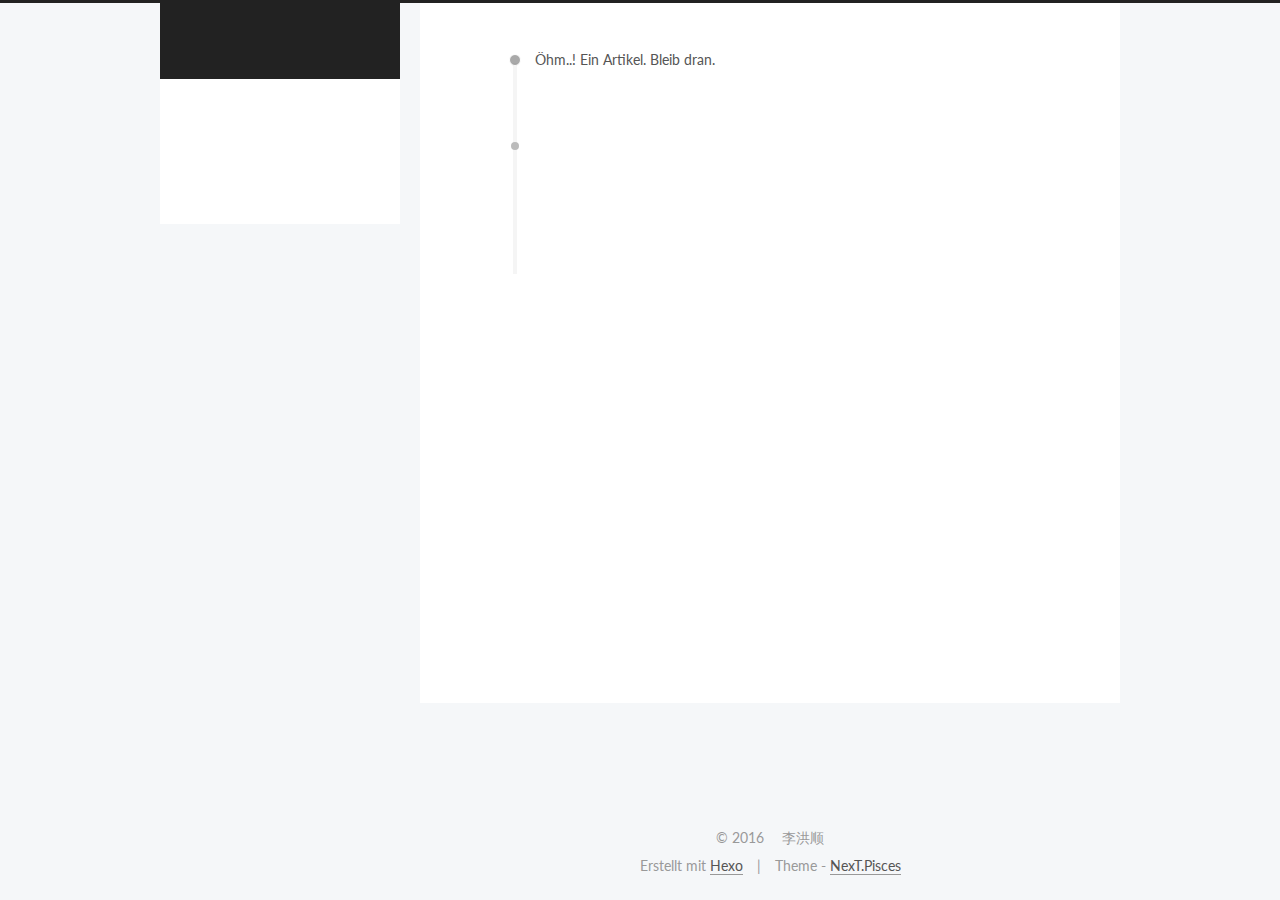
==== archives/index.html @ bb4ca072 "Site updated: 2016-11-14 23:10:48" ====
<!doctype html>



  


<html class="theme-next pisces use-motion" lang="">
<head>
  <meta charset="UTF-8"/>
<meta http-equiv="X-UA-Compatible" content="IE=edge" />
<meta name="viewport" content="width=device-width, initial-scale=1, maximum-scale=1"/>



<meta http-equiv="Cache-Control" content="no-transform" />
<meta http-equiv="Cache-Control" content="no-siteapp" />












  
  
  <link href="/vendors/fancybox/source/jquery.fancybox.css?v=2.1.5" rel="stylesheet" type="text/css" />




  
  
  
  

  
    
    
  

  

  

  

  

  
    
    
    <link href="//fonts.googleapis.com/css?family=Lato:300,300italic,400,400italic,700,700italic&subset=latin,latin-ext" rel="stylesheet" type="text/css">
  






<link href="/vendors/font-awesome/css/font-awesome.min.css?v=4.6.2" rel="stylesheet" type="text/css" />

<link href="/css/main.css?v=5.1.0" rel="stylesheet" type="text/css" />


  <meta name="keywords" content="Hexo, NexT" />








  <link rel="shortcut icon" type="image/x-icon" href="/favicon.ico?v=5.1.0" />






<meta property="og:type" content="website">
<meta property="og:title" content="李洪顺的博客">
<meta property="og:url" content="http://lihongshun.github.io/archives/index.html">
<meta property="og:site_name" content="李洪顺的博客">
<meta name="twitter:card" content="summary">
<meta name="twitter:title" content="李洪顺的博客">



<script type="text/javascript" id="hexo.configurations">
  var NexT = window.NexT || {};
  var CONFIG = {
    root: '/',
    scheme: 'Pisces',
    sidebar: {"position":"left","display":"post"},
    fancybox: true,
    motion: true,
    duoshuo: {
      userId: '0',
      author: 'Author'
    },
    algolia: {
      applicationID: '',
      apiKey: '',
      indexName: '',
      hits: {"per_page":10},
      labels: {"input_placeholder":"Search for Posts","hits_empty":"We didn't find any results for the search: ${query}","hits_stats":"${hits} results found in ${time} ms"}
    }
  };
</script>



  <link rel="canonical" href="http://lihongshun.github.io/archives/"/>





  <title> Archiv | 李洪顺的博客 </title>
</head>

<body itemscope itemtype="http://schema.org/WebPage" lang="">

  



  <script type="text/javascript">
    var _hmt = _hmt || [];
    (function() {
      var hm = document.createElement("script");
      hm.src = "//hm.baidu.com/hm.js?00796695a4d270a81ade341e50ad7931";
      var s = document.getElementsByTagName("script")[0];
      s.parentNode.insertBefore(hm, s);
    })();
  </script>








  
  
    
  

  <div class="container one-collumn sidebar-position-left  page-archive  ">
    <div class="headband"></div>

    <header id="header" class="header" itemscope itemtype="http://schema.org/WPHeader">
      <div class="header-inner"><div class="site-meta ">
  

  <div class="custom-logo-site-title">
    <a href="/"  class="brand" rel="start">
      <span class="logo-line-before"><i></i></span>
      <span class="site-title">李洪顺的博客</span>
      <span class="logo-line-after"><i></i></span>
    </a>
  </div>
  <p class="site-subtitle"></p>
</div>

<div class="site-nav-toggle">
  <button>
    <span class="btn-bar"></span>
    <span class="btn-bar"></span>
    <span class="btn-bar"></span>
  </button>
</div>

<nav class="site-nav">
  

  
    <ul id="menu" class="menu">
      
        
        <li class="menu-item menu-item-home">
          <a href="/" rel="section">
            
              <i class="menu-item-icon fa fa-fw fa-home"></i> <br />
            
            Startseite
          </a>
        </li>
      
        
        <li class="menu-item menu-item-archives">
          <a href="/archives" rel="section">
            
              <i class="menu-item-icon fa fa-fw fa-archive"></i> <br />
            
            Archiv
          </a>
        </li>
      
        
        <li class="menu-item menu-item-tags">
          <a href="/tags" rel="section">
            
              <i class="menu-item-icon fa fa-fw fa-tags"></i> <br />
            
            Tags
          </a>
        </li>
      

      
    </ul>
  

  
</nav>



 </div>
    </header>

    <main id="main" class="main">
      <div class="main-inner">
        <div class="content-wrap">
          <div id="content" class="content">
            

  <section id="posts" class="posts-collapse">
    <span class="archive-move-on"></span>

    <span class="archive-page-counter">
      
      
      
        
      
      Öhm..! Ein Artikel. Bleib dran.
    </span>

    

      
      
      

      
        
        <div class="collection-title">
          <h2 class="archive-year motion-element" id="archive-year-2016">2016</h2>
        </div>
      
      

      

  <article class="post post-type-normal" itemscope itemtype="http://schema.org/Article">
    <header class="post-header">

      <h1 class="post-title">
        
            <a class="post-title-link" href="/2016/11/14/hello-world/" itemprop="url">
              
                <span itemprop="name">Hello World</span>
              
            </a>
        
      </h1>

      <div class="post-meta">
        <time class="post-time" itemprop="dateCreated"
              datetime="2016-11-14T22:12:21+08:00"
              content="2016-11-14" >
          11-14
        </time>
      </div>

    </header>
  </article>



    

  </section>

  



          </div>
          


          

        </div>
        
          
  
  <div class="sidebar-toggle">
    <div class="sidebar-toggle-line-wrap">
      <span class="sidebar-toggle-line sidebar-toggle-line-first"></span>
      <span class="sidebar-toggle-line sidebar-toggle-line-middle"></span>
      <span class="sidebar-toggle-line sidebar-toggle-line-last"></span>
    </div>
  </div>

  <aside id="sidebar" class="sidebar">
    <div class="sidebar-inner">

      

      

      <section class="site-overview sidebar-panel sidebar-panel-active">
        <div class="site-author motion-element" itemprop="author" itemscope itemtype="http://schema.org/Person">
          <img class="site-author-image" itemprop="image"
               src="/images/avatar.gif"
               alt="李洪顺" />
          <p class="site-author-name" itemprop="name">李洪顺</p>
          <p class="site-description motion-element" itemprop="description"></p>
        </div>
        <nav class="site-state motion-element">
          <div class="site-state-item site-state-posts">
            <a href="/archives">
              <span class="site-state-item-count">1</span>
              <span class="site-state-item-name">Artikel</span>
            </a>
          </div>

          

          

        </nav>

        

        <div class="links-of-author motion-element">
          
        </div>

        
        

        
        

        


      </section>

      

    </div>
  </aside>


        
      </div>
    </main>

    <footer id="footer" class="footer">
      <div class="footer-inner">
        <div class="copyright" >
  
  &copy; 
  <span itemprop="copyrightYear">2016</span>
  <span class="with-love">
    <i class="fa fa-heart"></i>
  </span>
  <span class="author" itemprop="copyrightHolder">李洪顺</span>
</div>


<div class="powered-by">
  Erstellt mit  <a class="theme-link" href="https://hexo.io">Hexo</a>
</div>

<div class="theme-info">
  Theme -
  <a class="theme-link" href="https://github.com/iissnan/hexo-theme-next">
    NexT.Pisces
  </a>
</div>


        

        
      </div>
    </footer>

    <div class="back-to-top">
      <i class="fa fa-arrow-up"></i>
    </div>
  </div>

  

<script type="text/javascript">
  if (Object.prototype.toString.call(window.Promise) !== '[object Function]') {
    window.Promise = null;
  }
</script>









  



  
  <script type="text/javascript" src="/vendors/jquery/index.js?v=2.1.3"></script>

  
  <script type="text/javascript" src="/vendors/fastclick/lib/fastclick.min.js?v=1.0.6"></script>

  
  <script type="text/javascript" src="/vendors/jquery_lazyload/jquery.lazyload.js?v=1.9.7"></script>

  
  <script type="text/javascript" src="/vendors/velocity/velocity.min.js?v=1.2.1"></script>

  
  <script type="text/javascript" src="/vendors/velocity/velocity.ui.min.js?v=1.2.1"></script>

  
  <script type="text/javascript" src="/vendors/fancybox/source/jquery.fancybox.pack.js?v=2.1.5"></script>


  


  <script type="text/javascript" src="/js/src/utils.js?v=5.1.0"></script>

  <script type="text/javascript" src="/js/src/motion.js?v=5.1.0"></script>



  
  


  <script type="text/javascript" src="/js/src/affix.js?v=5.1.0"></script>

  <script type="text/javascript" src="/js/src/schemes/pisces.js?v=5.1.0"></script>



  
  
    <script type="text/javascript" id="motion.page.archive">
      $('.archive-year').velocity('transition.slideLeftIn');
    </script>
  


  


  <script type="text/javascript" src="/js/src/bootstrap.js?v=5.1.0"></script>



  

  
    
  

  <script type="text/javascript">
    var duoshuoQuery = {short_name:"lihongshun"};
    (function() {
      var ds = document.createElement('script');
      ds.type = 'text/javascript';ds.async = true;
      ds.id = 'duoshuo-script';
      ds.src = (document.location.protocol == 'https:' ? 'https:' : 'http:') + '//static.duoshuo.com/embed.js';
      ds.charset = 'UTF-8';
      (document.getElementsByTagName('head')[0]
      || document.getElementsByTagName('body')[0]).appendChild(ds);
    })();
  </script>

  
    
    
    <script src="/vendors/ua-parser-js/dist/ua-parser.min.js?v=0.7.9"></script>
    <script src="/js/src/hook-duoshuo.js"></script>
  








  
  

  

  

  

  


</body>
</html>
---- css/main.css ----
/* normalize.css v3.0.2 | MIT License | git.io/normalize */
html {
  font-family: sans-serif; /* 1 */
  -ms-text-size-adjust: 100%; /* 2 */
  -webkit-text-size-adjust: 100%; /* 2 */
}
body {
  margin: 0;
}
article,
aside,
details,
figcaption,
figure,
footer,
header,
hgroup,
main,
menu,
nav,
section,
summary {
  display: block;
}
audio,
canvas,
progress,
video {
  display: inline-block; /* 1 */
  vertical-align: baseline; /* 2 */
}
audio:not([controls]) {
  display: none;
  height: 0;
}
[hidden],
template {
  display: none;
}
a {
  background-color: transparent;
}
a:active,
a:hover {
  outline: 0;
}
abbr[title] {
  border-bottom: 1px dotted;
}
b,
strong {
  font-weight: bold;
}
dfn {
  font-style: italic;
}
h1 {
  font-size: 2em;
  margin: 0.67em 0;
}
mark {
  background: #ff0;
  color: #000;
}
small {
  font-size: 80%;
}
sub,
sup {
  font-size: 75%;
  line-height: 0;
  position: relative;
  vertical-align: baseline;
}
sup {
  top: -0.5em;
}
sub {
  bottom: -0.25em;
}
img {
  border: 0;
}
svg:not(:root) {
  overflow: hidden;
}
figure {
  margin: 1em 40px;
}
hr {
  -moz-box-sizing: content-box;
  box-sizing: content-box;
  height: 0;
}
pre {
  overflow: auto;
}
code,
kbd,
pre,
samp {
  font-family: monospace, monospace;
  font-size: 1em;
}
button,
input,
optgroup,
select,
textarea {
  color: inherit; /* 1 */
  font: inherit; /* 2 */
  margin: 0; /* 3 */
}
button {
  overflow: visible;
}
button,
select {
  text-transform: none;
}
button,
html input[type="button"],
input[type="reset"],
input[type="submit"] {
  -webkit-appearance: button; /* 2 */
  cursor: pointer; /* 3 */
}
button[disabled],
html input[disabled] {
  cursor: default;
}
button::-moz-focus-inner,
input::-moz-focus-inner {
  border: 0;
  padding: 0;
}
input {
  line-height: normal;
}
input[type="checkbox"],
input[type="radio"] {
  box-sizing: border-box; /* 1 */
  padding: 0; /* 2 */
}
input[type="number"]::-webkit-inner-spin-button,
input[type="number"]::-webkit-outer-spin-button {
  height: auto;
}
input[type="search"] {
  -webkit-appearance: textfield; /* 1 */
  -moz-box-sizing: content-box;
  -webkit-box-sizing: content-box; /* 2 */
  box-sizing: content-box;
}
input[type="search"]::-webkit-search-cancel-button,
input[type="search"]::-webkit-search-decoration {
  -webkit-appearance: none;
}
fieldset {
  border: 1px solid #c0c0c0;
  margin: 0 2px;
  padding: 0.35em 0.625em 0.75em;
}
legend {
  border: 0; /* 1 */
  padding: 0; /* 2 */
}
textarea {
  overflow: auto;
}
optgroup {
  font-weight: bold;
}
table {
  border-collapse: collapse;
  border-spacing: 0;
}
td,
th {
  padding: 0;
}
::selection {
  background: #262a30;
  color: #fff;
}
body {
  position: relative;
  font-family: 'Lato', "PingFang SC", "Microsoft YaHei", sans-serif;
  font-size: 14px;
  line-height: 2;
  color: #555;
  background: #fff;
}
@media (max-width: 767px) {
  body {
    padding-right: 0 !important;
  }
}
@media (min-width: 768px) and (max-width: 991px) {
  body {
    padding-right: 0 !important;
  }
}
@media (min-width: 1600px) {
  body {
    font-size: 16px;
  }
}
h1,
h2,
h3,
h4,
h5,
h6 {
  margin: 0;
  padding: 0;
  font-weight: bold;
  line-height: 1.5;
  font-family: 'Lato', "PingFang SC", "Microsoft YaHei", sans-serif;
}
h2,
h3,
h4,
h5,
h6 {
  margin: 20px 0 15px;
}
h1 {
  font-size: 22px;
}
@media (max-width: 767px) {
  h1 {
    font-size: 18px;
  }
}
h2 {
  font-size: 20px;
}
@media (max-width: 767px) {
  h2 {
    font-size: 16px;
  }
}
h3 {
  font-size: 18px;
}
@media (max-width: 767px) {
  h3 {
    font-size: 14px;
  }
}
h4 {
  font-size: 16px;
}
@media (max-width: 767px) {
  h4 {
    font-size: 12px;
  }
}
h5 {
  font-size: 14px;
}
@media (max-width: 767px) {
  h5 {
    font-size: 10px;
  }
}
h6 {
  font-size: 12px;
}
@media (max-width: 767px) {
  h6 {
    font-size: 8px;
  }
}
p {
  margin: 0 0 25px 0;
}
a {
  color: #555;
  text-decoration: none;
  border-bottom: 1px solid #999;
  word-wrap: break-word;
}
a:hover {
  color: #222;
  border-bottom-color: #222;
}
ul {
  list-style: none;
}
blockquote {
  margin: 0;
  padding: 0;
}
img {
  display: block;
  margin: auto;
  max-width: 100%;
  height: auto;
}
hr {
  margin: 40px 0;
  height: 3px;
  border: none;
  background-color: #ddd;
  background-image: repeating-linear-gradient(-45deg, #fff, #fff 4px, transparent 4px, transparent 8px);
}
blockquote {
  padding: 0 15px;
  color: #666;
  border-left: 4px solid #ddd;
}
blockquote cite::before {
  content: "-";
  padding: 0 5px;
}
dt {
  font-weight: 700;
}
dd {
  margin: 0;
  padding: 0;
}
.text-left {
  text-align: left;
}
.text-center {
  text-align: center;
}
.text-right {
  text-align: right;
}
.text-justify {
  text-align: justify;
}
.text-nowrap {
  white-space: nowrap;
}
.text-lowercase {
  text-transform: lowercase;
}
.text-uppercase {
  text-transform: uppercase;
}
.text-capitalize {
  text-transform: capitalize;
}
.center-block {
  display: block;
  margin-left: auto;
  margin-right: auto;
}
.clearfix:before,
.clearfix:after {
  content: " ";
  display: table;
}
.clearfix:after {
  clear: both;
}
.pullquote {
  width: 45%;
}
.pullquote.left {
  float: left;
  margin-left: 5px;
  margin-right: 10px;
}
.pullquote.right {
  float: right;
  margin-left: 10px;
  margin-right: 5px;
}
.affix.affix.affix {
  position: fixed;
}
.translation {
  margin-top: -20px;
  font-size: 14px;
  color: #999;
}
.scrollbar-measure {
  width: 100px;
  height: 100px;
  overflow: scroll;
  position: absolute;
  top: -9999px;
}
.use-motion .motion-element {
  opacity: 0;
}
#local-search-input {
  padding: 3px;
  border: none;
  text-indent: 14px;
  border-radius: 0;
  width: 140px;
  outline: none;
  border-bottom: 1px solid #999;
  background: inherit;
  opacity: 0.5;
}
#local-search-input:focus {
  opacity: 1;
}
.search-icon {
  position: absolute;
  top: 9px;
}
table {
  margin: 20px 0;
  width: 100%;
  border-collapse: collapse;
  border-spacing: 0;
  border: 1px solid #ddd;
  font-size: 14px;
  table-layout: fixed;
  word-wrap: break-all;
}
table>tbody>tr:nth-of-type(odd) {
  background-color: #f9f9f9;
}
table>tbody>tr:hover {
  background-color: #f5f5f5;
}
caption,
th,
td {
  padding: 8px;
  text-align: left;
  vertical-align: middle;
  font-weight: normal;
}
th,
td {
  border-bottom: 3px solid #ddd;
  border-right: 1px solid #eee;
}
th {
  padding-bottom: 10px;
  font-weight: 700;
}
td {
  border-bottom-width: 1px;
}
html,
body {
  height: 100%;
}
.container {
  position: relative;
  min-height: 100%;
}
.header-inner {
  margin: 0 auto;
  padding: 100px 0 70px;
  width: 700px;
}
@media (min-width: 1600px) {
  .container .header-inner {
    width: 900px;
  }
}
.main {
  padding-bottom: 150px;
}
.main-inner {
  margin: 0 auto;
  width: 700px;
}
@media (min-width: 1600px) {
  .container .main-inner {
    width: 900px;
  }
}
.footer {
  position: absolute;
  left: 0;
  bottom: 0;
  width: 100%;
  min-height: 50px;
}
.footer-inner {
  box-sizing: border-box;
  margin: 20px auto;
  width: 700px;
}
@media (min-width: 1600px) {
  .container .footer-inner {
    width: 900px;
  }
}
pre,
.highlight {
  overflow: auto;
  margin: 20px 0;
  padding: 0;
  font-size: 13px;
  color: #4d4d4c;
  background: #f7f7f7;
  line-height: 1.6;
}
pre,
code {
  font-family: consolas, Menlo, "PingFang SC", "Microsoft YaHei", monospace;
}
code {
  padding: 2px 4px;
  word-wrap: break-word;
  color: #4d4d4c;
  background: #f7f7f7;
  border-radius: 3px;
  font-size: 13px;
}
pre code {
  padding: 0;
  color: #4d4d4c;
  background: none;
  text-shadow: none;
}
.highlight {
  border-radius: 1px;
}
.highlight pre {
  border: none;
  margin: 0;
  padding: 10px 0;
}
.highlight table {
  margin: 0;
  width: auto;
  border: none;
}
.highlight td {
  border: none;
  padding: 0;
}
.highlight figcaption {
  font-size: 1em;
  color: #4d4d4c;
  line-height: 1em;
  margin-bottom: 1em;
}
.highlight figcaption:before,
.highlight figcaption:after {
  content: " ";
  display: table;
}
.highlight figcaption:after {
  clear: both;
}
.highlight figcaption a {
  float: right;
  color: #4d4d4c;
}
.highlight figcaption a:hover {
  border-bottom-color: #4d4d4c;
}
.highlight .gutter pre {
  padding-left: 10px;
  padding-right: 10px;
  color: #869194;
  text-align: right;
  background-color: #eff2f3;
}
.highlight .code pre {
  padding-left: 10px;
  padding-right: 10px;
  background-color: #f7f7f7;
}
.highlight .line {
  height: 20px;
}
.gutter {
  -webkit-user-select: none;
  -moz-user-select: none;
  -ms-user-select: none;
  user-select: none;
}
.gist table {
  width: auto;
}
.gist table td {
  border: none;
}
pre .deletion {
  background: #fdd;
}
pre .addition {
  background: #dfd;
}
pre .meta {
  color: #8959a8;
}
pre .comment {
  color: #8e908c;
}
pre .variable,
pre .attribute,
pre .tag,
pre .regexp,
pre .ruby .constant,
pre .xml .tag .title,
pre .xml .pi,
pre .xml .doctype,
pre .html .doctype,
pre .css .id,
pre .css .class,
pre .css .pseudo {
  color: #c82829;
}
pre .number,
pre .preprocessor,
pre .built_in,
pre .literal,
pre .params,
pre .constant,
pre .command {
  color: #f5871f;
}
pre .ruby .class .title,
pre .css .rules .attribute,
pre .string,
pre .value,
pre .inheritance,
pre .header,
pre .ruby .symbol,
pre .xml .cdata,
pre .special,
pre .number,
pre .formula {
  color: #718c00;
}
pre .title,
pre .css .hexcolor {
  color: #3e999f;
}
pre .function,
pre .python .decorator,
pre .python .title,
pre .ruby .function .title,
pre .ruby .title .keyword,
pre .perl .sub,
pre .javascript .title,
pre .coffeescript .title {
  color: #4271ae;
}
pre .keyword,
pre .javascript .function {
  color: #8959a8;
}
.full-image.full-image.full-image {
  border: none;
  max-width: 100%;
  width: auto;
  margin: 20px auto;
}
@media (min-width: 992px) {
  .full-image.full-image.full-image {
    max-width: none;
    width: 126%;
    margin: 0 -13%;
  }
}
.blockquote-center,
.page-home .post-type-quote blockquote,
.page-post-detail .post-type-quote blockquote {
  position: relative;
  margin: 40px 0;
  padding: 0;
  border-left: none;
  text-align: center;
}
.blockquote-center::before,
.page-home .post-type-quote blockquote::before,
.page-post-detail .post-type-quote blockquote::before,
.blockquote-center::after,
.page-home .post-type-quote blockquote::after,
.page-post-detail .post-type-quote blockquote::after {
  position: absolute;
  content: ' ';
  display: block;
  width: 100%;
  height: 24px;
  opacity: 0.2;
  background-repeat: no-repeat;
  background-position: 0 -6px;
  background-size: 22px 22px;
}
.blockquote-center::before,
.page-home .post-type-quote blockquote::before,
.page-post-detail .post-type-quote blockquote::before {
  top: -20px;
  background-image: url("../images/quote-l.svg");
  border-top: 1px solid #ccc;
}
.blockquote-center::after,
.page-home .post-type-quote blockquote::after,
.page-post-detail .post-type-quote blockquote::after {
  bottom: -20px;
  background-image: url("../images/quote-r.svg");
  border-bottom: 1px solid #ccc;
  background-position: 100% 8px;
}
.blockquote-center p,
.page-home .post-type-quote blockquote p,
.page-post-detail .post-type-quote blockquote p,
.blockquote-center div,
.page-home .post-type-quote blockquote div,
.page-post-detail .post-type-quote blockquote div {
  text-align: center;
}
.post .post-body .group-picture img {
  box-sizing: border-box;
  padding: 0 3px;
  border: none;
}
.post .group-picture-row {
  overflow: hidden;
  margin-top: 6px;
}
.post .group-picture-row:first-child {
  margin-top: 0;
}
.post .group-picture-column {
  float: left;
}
.page-post-detail .post-body .group-picture-column {
  float: none;
  margin-top: 10px;
  width: auto !important;
}
.page-post-detail .post-body .group-picture-column img {
  margin: 0 auto;
}
.page-archive .group-picture-container {
  overflow: hidden;
}
.page-archive .group-picture-row {
  float: left;
}
.page-archive .group-picture-row:first-child {
  margin-top: 6px;
}
.page-archive .group-picture-column {
  max-width: 150px;
  max-height: 150px;
}
.note {
  padding: 20px;
  margin: 20px 0;
  border: 1px solid #eee;
  border-left-width: 5px;
  border-radius: 3px;
}
.note h2,
.note h3,
.note h4,
.note h5,
.note h6 {
  margin-top: 0;
  margin-bottom: 5px;
}
.note p:last-child {
  margin-bottom: 0;
}
.note code {
  border-radius: 3px;
}
.note+.note {
  margin-top: -5px;
}
.default {
  border-left-color: #777;
}
.default h2,
.default h3,
.default h4,
.default h5,
.default h6 {
  color: #777;
}
.primary {
  border-left-color: #428bca;
}
.primary h2,
.primary h3,
.primary h4,
.primary h5,
.primary h6 {
  color: #428bca;
}
.success {
  border-left-color: #5cb85c;
}
.success h2,
.success h3,
.success h4,
.success h5,
.success h6 {
  color: #5cb85c;
}
.danger {
  border-left-color: #d9534f;
}
.danger h2,
.danger h3,
.danger h4,
.danger h5,
.danger h6 {
  color: #d9534f;
}
.warning {
  border-left-color: #f0ad4e;
}
.warning h2,
.warning h3,
.warning h4,
.warning h5,
.warning h6 {
  color: #f0ad4e;
}
.info {
  border-left-color: #5bc0de;
}
.info h2,
.info h3,
.info h4,
.info h5,
.info h6 {
  color: #5bc0de;
}
.btn {
  display: inline-block;
  padding: 0 20px;
  font-size: 14px;
  color: #fff;
  background: #222;
  border: 2px solid #555;
  text-decoration: none;
  border-radius: 0;
  transition-property: background-color;
  transition-duration: 0.2s;
  transition-timing-function: ease-in-out;
  transition-delay: 0s;
}
.btn:hover,
.post-more-link .btn:hover {
  border-color: #222;
  color: #fff;
  background: #222;
}
.btn-bar {
  display: block;
  width: 22px;
  height: 2px;
  background: #555;
  border-radius: 1px;
}
.btn-bar+.btn-bar {
  margin-top: 4px;
}
.pagination {
  margin: 120px 0 40px;
  text-align: center;
  border-top: 1px solid #eee;
}
.page-number-basic,
.pagination .prev,
.pagination .next,
.pagination .page-number,
.pagination .space {
  display: inline-block;
  position: relative;
  top: -1px;
  margin: 0 10px;
  padding: 0 10px;
  line-height: 30px;
}
@media (max-width: 767px) {
  .page-number-basic,
  .pagination .prev,
  .pagination .next,
  .pagination .page-number,
  .pagination .space {
    margin: 0 5px;
  }
}
.pagination .prev,
.pagination .next,
.pagination .page-number {
  border-bottom: 0;
  border-top: 1px solid #eee;
  transition-property: border-color;
  transition-duration: 0.2s;
  transition-timing-function: ease-in-out;
  transition-delay: 0s;
}
.pagination .prev:hover,
.pagination .next:hover,
.pagination .page-number:hover {
  border-top-color: #222;
}
.pagination .space {
  padding: 0;
  margin: 0;
}
.pagination .prev {
  margin-left: 0;
}
.pagination .next {
  margin-right: 0;
}
.pagination .page-number.current {
  color: #fff;
  background: #ccc;
  border-top-color: #ccc;
}
@media (max-width: 767px) {
  .pagination {
    border-top: none;
  }
  .pagination .prev,
  .pagination .next,
  .pagination .page-number {
    margin-bottom: 10px;
    border-top: 0;
    border-bottom: 1px solid #eee;
  }
  .pagination .prev:hover,
  .pagination .next:hover,
  .pagination .page-number:hover {
    border-bottom-color: #222;
  }
}
.comments {
  margin: 60px 20px 0;
}
.tag-cloud {
  text-align: center;
}
.tag-cloud a {
  display: inline-block;
  margin: 10px;
}
.back-to-top {
  box-sizing: border-box;
  position: fixed;
  bottom: -100px;
  right: 50px;
  z-index: 1050;
  padding: 0 6px;
  width: 25px;
  background: #222;
  font-size: 12px;
  opacity: 0.6;
  color: #fff;
  cursor: pointer;
  text-align: center;
  -webkit-transform: translateZ(0);
  transition-property: bottom;
  transition-duration: 0.2s;
  transition-timing-function: ease-in-out;
  transition-delay: 0s;
}
@media (max-width: 767px) {
  .back-to-top {
    display: none;
  }
}
@media (min-width: 768px) and (max-width: 991px) {
  .back-to-top {
    display: none;
  }
}
.back-to-top.back-to-top-on {
  bottom: 40px;
}
.header {
  background: #fff;
}
.header-inner {
  position: relative;
}
.headband {
  height: 3px;
  background: #222;
}
.site-meta {
  margin: 0;
  text-align: center;
}
@media (max-width: 767px) {
  .site-meta {
    text-align: center;
  }
}
.brand {
  position: relative;
  display: inline-block;
  padding: 0 40px;
  color: #fff;
  background: #222;
  border-bottom: none;
}
.brand:hover {
  color: #fff;
}
.logo {
  display: inline-block;
  margin-right: 5px;
  line-height: 36px;
  vertical-align: top;
}
.site-title {
  display: inline-block;
  vertical-align: top;
  line-height: 36px;
  font-size: 20px;
  font-weight: normal;
  font-family: 'Lato', "PingFang SC", "Microsoft YaHei", sans-serif;
}
.site-subtitle {
  margin-top: 10px;
  font-size: 13px;
  color: #ddd;
}
.use-motion .brand {
  opacity: 0;
}
.use-motion .logo,
.use-motion .site-title,
.use-motion .site-subtitle {
  opacity: 0;
  position: relative;
  top: -10px;
}
.site-nav-toggle {
  display: none;
  position: absolute;
  top: 10px;
  left: 10px;
}
@media (max-width: 767px) {
  .site-nav-toggle {
    display: block;
  }
}
.site-nav-toggle button {
  margin-top: 2px;
  padding: 9px 10px;
  background: transparent;
  border: none;
}
@media (max-width: 767px) {
  .site-nav {
    display: none;
    margin: 0 -10px;
    padding: 0 10px;
    clear: both;
    border-top: 1px solid #ddd;
  }
}
@media (min-width: 768px) and (max-width: 991px) {
  .site-nav {
    display: block !important;
  }
}
@media (min-width: 992px) {
  .site-nav {
    display: block !important;
  }
}
.menu {
  margin-top: 20px;
  padding-left: 0;
  text-align: center;
}
.menu .menu-item {
  display: inline-block;
  margin: 0 10px;
}
@media screen and (max-width: 767px) {
  .menu .menu-item {
    margin-top: 10px;
  }
}
.menu .menu-item a {
  display: block;
  font-size: 13px;
  text-transform: capitalize;
  line-height: inherit;
  border-bottom: 1px solid transparent;
  transition-property: border-color;
  transition-duration: 0.2s;
  transition-timing-function: ease-in-out;
  transition-delay: 0s;
}
.menu .menu-item a:hover,
.menu-item-active a {
  border-bottom-color: #222;
}
.menu .menu-item .fa {
  margin-right: 5px;
}
.use-motion .menu-item {
  opacity: 0;
}
.post-body {
  font-family: 'Lato', "PingFang SC", "Microsoft YaHei", sans-serif;
}
@media (max-width: 767px) {
  .post-body {
    word-break: break-word;
  }
}
.post-body .fancybox img {
  display: block !important;
  margin: 0 auto;
  cursor: pointer;
  cursor: zoom-in;
  cursor: -webkit-zoom-in;
}
.post-body .image-caption,
.post-body .figure .caption {
  margin: 10px auto 15px;
  text-align: center;
  font-size: 14px;
  color: #999;
  font-weight: bold;
  line-height: 1;
}
.post-sticky-flag {
  display: inline-block;
  font-size: 16px;
  -ms-transform: rotate(30deg);
  -webkit-transform: rotate(30deg);
  -moz-transform: rotate(30deg);
  -ms-transform: rotate(30deg);
  -o-transform: rotate(30deg);
  transform: rotate(30deg);
}
.posts-expand {
  padding-top: 40px;
}
@media (max-width: 767px) {
  .posts-expand {
    margin: 0 20px;
  }
  .post-body pre,
  .post-body .highlight {
    padding: 10px;
  }
  .post-body pre .gutter pre,
  .post-body .highlight .gutter pre {
    padding-right: 10px;
  }
}
@media (min-width: 992px) {
  .posts-expand .post-body {
    text-align: justify;
  }
}
.posts-expand .post-body h2,
.posts-expand .post-body h3,
.posts-expand .post-body h4,
.posts-expand .post-body h5,
.posts-expand .post-body h6 {
  padding-top: 10px;
}
.posts-expand .post-body h2 .header-anchor,
.posts-expand .post-body h3 .header-anchor,
.posts-expand .post-body h4 .header-anchor,
.posts-expand .post-body h5 .header-anchor,
.posts-expand .post-body h6 .header-anchor {
  float: right;
  margin-left: 10px;
  color: #ccc;
  border-bottom-style: none;
  visibility: hidden;
}
.posts-expand .post-body h2 .header-anchor:hover,
.posts-expand .post-body h3 .header-anchor:hover,
.posts-expand .post-body h4 .header-anchor:hover,
.posts-expand .post-body h5 .header-anchor:hover,
.posts-expand .post-body h6 .header-anchor:hover {
  color: inherit;
}
.posts-expand .post-body h2:hover .header-anchor,
.posts-expand .post-body h3:hover .header-anchor,
.posts-expand .post-body h4:hover .header-anchor,
.posts-expand .post-body h5:hover .header-anchor,
.posts-expand .post-body h6:hover .header-anchor {
  visibility: visible;
}
.posts-expand .post-body ul li {
  list-style: circle;
}
.posts-expand .post-body img {
  box-sizing: border-box;
  margin: auto;
  padding: 3px;
  border: 1px solid #ddd;
}
.posts-expand .fancybox img {
  margin: 0 auto;
}
@media (max-width: 767px) {
  .posts-collapse {
    margin: 0 20px;
  }
  .posts-collapse .post-title,
  .posts-collapse .post-meta {
    display: block;
    width: auto;
    text-align: left;
  }
}
.posts-collapse {
  position: relative;
  z-index: 1010;
  margin-left: 55px;
}
.posts-collapse::after {
  content: " ";
  position: absolute;
  top: 20px;
  left: 0;
  margin-left: -2px;
  width: 4px;
  height: 100%;
  background: #f5f5f5;
  z-index: -1;
}
@media (max-width: 767px) {
  .posts-collapse {
    margin: 0 20px;
  }
}
.posts-collapse .collection-title {
  position: relative;
  margin: 60px 0;
}
.posts-collapse .collection-title h2 {
  margin-left: 20px;
}
.posts-collapse .collection-title small {
  color: #bbb;
}
.posts-collapse .collection-title::before {
  content: " ";
  position: absolute;
  left: 0;
  top: 50%;
  margin-left: -4px;
  margin-top: -4px;
  width: 8px;
  height: 8px;
  background: #bbb;
  border-radius: 50%;
}
.posts-collapse .post {
  margin: 30px 0;
}
.posts-collapse .post-header {
  position: relative;
  transition-duration: 0.2s;
  transition-timing-function: ease-in-out;
  transition-delay: 0s;
  transition-property: border;
  border-bottom: 1px dashed #ccc;
}
.posts-collapse .post-header::before {
  content: " ";
  position: absolute;
  left: 0;
  top: 12px;
  width: 6px;
  height: 6px;
  margin-left: -4px;
  background: #bbb;
  border-radius: 50%;
  border: 1px solid #fff;
  transition-duration: 0.2s;
  transition-timing-function: ease-in-out;
  transition-delay: 0s;
  transition-property: background;
}
.posts-collapse .post-header:hover {
  border-bottom-color: #666;
}
.posts-collapse .post-header:hover::before {
  background: #222;
}
.posts-collapse .post-meta {
  position: absolute;
  font-size: 12px;
  left: 20px;
  top: 5px;
}
.posts-collapse .post-comments-count {
  display: none;
}
.posts-collapse .post-title {
  margin-left: 60px;
  font-size: 16px;
  font-weight: normal;
  line-height: inherit;
}
.posts-collapse .post-title::after {
  margin-left: 3px;
  opacity: 0.6;
}
.posts-collapse .post-title a {
  color: #666;
  border-bottom: none;
}
.page-home .post-type-quote .post-header,
.page-post-detail .post-type-quote .post-header,
.page-home .post-type-quote .post-tags,
.page-post-detail .post-type-quote .post-tags {
  display: none;
}
.posts-expand .post-title {
  font-size: 26px;
  text-align: center;
  word-break: break-word;
  font-weight: 300;
}
@media (max-width: 767px) {
  .posts-expand .post-title {
    font-size: 22px;
  }
}
.posts-expand .post-title-link {
  display: inline-block;
  position: relative;
  color: #555;
  border-bottom: none;
  line-height: 1.2;
  vertical-align: top;
}
.posts-expand .post-title-link::before {
  content: "";
  position: absolute;
  width: 100%;
  height: 2px;
  bottom: 0;
  left: 0;
  background-color: #000;
  visibility: hidden;
  -webkit-transform: scaleX(0);
  -moz-transform: scaleX(0);
  -ms-transform: scaleX(0);
  -o-transform: scaleX(0);
  transform: scaleX(0);
  transition-duration: 0.2s;
  transition-timing-function: ease-in-out;
  transition-delay: 0s;
}
.posts-expand .post-title-link:hover::before {
  visibility: visible;
  -webkit-transform: scaleX(1);
  -moz-transform: scaleX(1);
  -ms-transform: scaleX(1);
  -o-transform: scaleX(1);
  transform: scaleX(1);
}
.posts-expand .post-title-link .fa {
  font-size: 16px;
}
.posts-expand .post-meta {
  margin: 3px 0 60px 0;
  color: #999;
  font-family: 'Lato', "PingFang SC", "Microsoft YaHei", sans-serif;
  font-size: 12px;
  text-align: center;
}
.posts-expand .post-meta .post-category-list {
  display: inline-block;
  margin: 0;
  padding: 3px;
}
.posts-expand .post-meta .post-category-list-link {
  color: #999;
}
.posts-expand .post-meta .post-description {
  font-size: 14px;
  margin-top: 2px;
}
.post-meta-item-icon {
  display: none;
  margin-right: 3px;
}
@media (min-width: 768px) and (max-width: 991px) {
  .post-meta-item-icon {
    display: inline-block;
  }
}
@media (max-width: 767px) {
  .post-meta-item-icon {
    display: inline-block;
  }
}
@media (min-width: 768px) and (max-width: 991px) {
  .post-meta-item-text {
    display: none;
  }
}
@media (max-width: 767px) {
  .post-meta-item-text {
    display: none;
  }
}
@media (max-width: 767px) {
  .posts-expand .post-comments-count {
    display: none;
  }
}
.post-more-link {
  margin-top: 50px;
}
.post-more-link .btn {
  color: #555;
  font-size: 14px;
  background: #fff;
  border-radius: 2px;
  line-height: 2;
}
.posts-expand .post-tags {
  margin-top: 40px;
  text-align: center;
}
.posts-expand .post-tags a {
  display: inline-block;
  margin-right: 10px;
  font-size: 13px;
}
.post-nav {
  display: table;
  margin-top: 60px;
  width: 100%;
  border-top: 1px solid #eee;
}
.post-nav-divider {
  display: table-cell;
  width: 10%;
}
.post-nav-item {
  display: table-cell;
  padding: 10px 0 0 0;
  width: 45%;
  vertical-align: top;
}
.post-nav-item a {
  position: relative;
  display: block;
  line-height: 25px;
  font-size: 14px;
  color: #555;
  border-bottom: none;
}
.post-nav-item a:hover {
  color: #222;
  border-bottom: none;
}
.post-nav-item a:active {
  top: 2px;
}
.post-nav-item .fa {
  position: absolute;
  top: 8px;
  left: 0;
  font-size: 12px;
}
.post-nav-next a {
  padding-left: 15px;
}
.post-nav-prev {
  text-align: right;
}
.post-nav-prev a {
  padding-right: 15px;
}
.post-nav-prev .fa {
  right: 0;
  left: auto;
}
.posts-expand .post-eof {
  display: block;
  margin: 80px auto 60px;
  width: 8%;
  height: 1px;
  background: #ccc;
  text-align: center;
}
.post:last-child .post-eof.post-eof.post-eof {
  display: none;
}
.post-gallery {
  display: table;
  table-layout: fixed;
  width: 100%;
  border-collapse: separate;
}
.post-gallery-row {
  display: table-row;
}
.post-gallery .post-gallery-img {
  display: table-cell;
  text-align: center;
  vertical-align: middle;
  border: none;
}
.post-gallery .post-gallery-img img {
  max-width: 100%;
  max-height: 100%;
  border: none;
}
.fancybox-close,
.fancybox-close:hover {
  border: none;
}
.sidebar {
  position: fixed;
  right: 0;
  top: 0;
  bottom: 0;
  width: 0;
  z-index: 1040;
  box-shadow: inset 0 2px 6px #000;
  background: #222;
  -webkit-transform: translateZ(0);
}
.sidebar a {
  color: #999;
  border-bottom-color: #555;
}
.sidebar a:hover {
  color: #eee;
}
@media (min-width: 768px) and (max-width: 991px) {
  .sidebar {
    display: none !important;
  }
}
@media (max-width: 767px) {
  .sidebar {
    display: none !important;
  }
}
.sidebar-inner {
  position: relative;
  padding: 20px 10px;
  color: #999;
  text-align: center;
}
.sidebar-toggle {
  position: fixed;
  right: 50px;
  bottom: 45px;
  width: 15px;
  height: 15px;
  padding: 5px;
  background: #222;
  line-height: 0;
  z-index: 1050;
  cursor: pointer;
  -webkit-transform: translateZ(0);
}
@media (min-width: 768px) and (max-width: 991px) {
  .sidebar-toggle {
    display: none;
  }
}
@media (max-width: 767px) {
  .sidebar-toggle {
    display: none;
  }
}
.sidebar-toggle-line {
  position: relative;
  display: inline-block;
  vertical-align: top;
  height: 2px;
  width: 100%;
  background: #fff;
  margin-top: 3px;
}
.sidebar-toggle-line:first-child {
  margin-top: 0;
}
.site-author-image {
  display: block;
  margin: 0 auto;
  padding: 2px;
  max-width: 120px;
  height: auto;
  border: 1px solid #eee;
}
.site-author-name {
  margin: 0;
  text-align: center;
  color: #222;
  font-weight: 600;
}
.site-description {
  margin-top: 0;
  text-align: center;
  font-size: 13px;
  color: #999;
}
.site-state {
  overflow: hidden;
  line-height: 1.4;
  white-space: nowrap;
  text-align: center;
}
.site-state-item {
  display: inline-block;
  padding: 0 15px;
  border-left: 1px solid #eee;
}
.site-state-item:first-child {
  border-left: none;
}
.site-state-item a {
  border-bottom: none;
}
.site-state-item-count {
  display: block;
  text-align: center;
  color: inherit;
  font-weight: 600;
  font-size: 16px;
}
.site-state-item-name {
  font-size: 13px;
  color: #999;
}
.feed-link {
  margin-top: 20px;
}
.feed-link a {
  display: inline-block;
  padding: 0 15px;
  color: #fc6423;
  border: 1px solid #fc6423;
  border-radius: 4px;
}
.feed-link a i {
  color: #fc6423;
  font-size: 14px;
}
.feed-link a:hover {
  color: #fff;
  background: #fc6423;
}
.feed-link a:hover i {
  color: #fff;
}
.links-of-author {
  margin-top: 20px;
}
.links-of-author a {
  display: inline-block;
  vertical-align: middle;
  margin-right: 10px;
  margin-bottom: 10px;
  border-bottom-color: #555;
  font-size: 13px;
}
.links-of-author a:before {
  display: inline-block;
  vertical-align: middle;
  margin-right: 3px;
  content: " ";
  width: 4px;
  height: 4px;
  border-radius: 50%;
  background: #08086b;
}
.links-of-blogroll {
  font-size: 13px;
}
.links-of-blogroll-title {
  margin-top: 20px;
  font-size: 14px;
  font-weight: 600;
}
.links-of-blogroll-list {
  margin: 0;
  padding: 0;
}
.links-of-blogroll-item {
  padding: 2px 10px;
}
.sidebar-nav {
  margin: 0 0 20px;
  padding-left: 0;
}
.sidebar-nav li {
  display: inline-block;
  cursor: pointer;
  border-bottom: 1px solid transparent;
  font-size: 14px;
  color: #555;
}
.sidebar-nav li:hover {
  color: #fc6423;
}
.page-post-detail .sidebar-nav-toc {
  padding: 0 5px;
}
.page-post-detail .sidebar-nav-overview {
  margin-left: 10px;
}
.sidebar-nav .sidebar-nav-active {
  color: #fc6423;
  border-bottom-color: #fc6423;
}
.sidebar-nav .sidebar-nav-active:hover {
  color: #fc6423;
}
.sidebar-panel {
  display: none;
}
.sidebar-panel-active {
  display: block;
}
.post-toc-empty {
  font-size: 14px;
  color: #666;
}
.post-toc-wrap {
  overflow: hidden;
}
.post-toc {
  overflow: auto;
}
.post-toc ol {
  margin: 0;
  padding: 0 2px 5px 10px;
  text-align: left;
  list-style: none;
  font-size: 14px;
}
.post-toc ol > ol {
  padding-left: 0;
}
.post-toc ol a {
  transition-duration: 0.2s;
  transition-timing-function: ease-in-out;
  transition-delay: 0s;
  transition-property: all;
  color: #666;
  border-bottom-color: #ccc;
}
.post-toc ol a:hover {
  color: #000;
  border-bottom-color: #000;
}
.post-toc .nav-item {
  overflow: hidden;
  text-overflow: ellipsis;
  white-space: nowrap;
  line-height: 1.8;
}
.post-toc .nav .nav-child {
  display: none;
}
.post-toc .nav .active > .nav-child {
  display: block;
}
.post-toc .nav .active-current > .nav-child {
  display: block;
}
.post-toc .nav .active-current > .nav-child > .nav-item {
  display: block;
}
.post-toc .nav .active > a {
  color: #fc6423;
  border-bottom-color: #fc6423;
}
.post-toc .nav .active-current > a {
  color: #fc6423;
}
.post-toc .nav .active-current > a:hover {
  color: #fc6423;
}
.footer {
  font-size: 14px;
  color: #999;
}
.footer img {
  border: none;
}
.footer-inner {
  text-align: center;
}
.with-love {
  display: inline-block;
  margin: 0 5px;
}
.powered-by,
.theme-info {
  display: inline-block;
}
.powered-by {
  margin-right: 10px;
}
.powered-by::after {
  content: "|";
  padding-left: 10px;
}
.cc-license {
  margin-top: 10px;
  text-align: center;
}
.cc-license .cc-opacity {
  opacity: 0.7;
  border-bottom: none;
}
.cc-license .cc-opacity:hover {
  opacity: 0.9;
}
.cc-license img {
  display: inline-block;
}
.theme-next #ds-thread #ds-reset {
  color: #555;
}
.theme-next #ds-thread #ds-reset .ds-replybox {
  margin-bottom: 30px;
}
.theme-next #ds-thread #ds-reset .ds-replybox .ds-avatar,
.theme-next #ds-reset .ds-avatar img {
  box-shadow: none;
}
.theme-next #ds-thread #ds-reset .ds-textarea-wrapper {
  border-color: #c7d4e1;
  background: none;
  border-top-right-radius: 3px;
  border-top-left-radius: 3px;
}
.theme-next #ds-thread #ds-reset .ds-textarea-wrapper textarea {
  height: 60px;
}
.theme-next #ds-reset .ds-rounded-top {
  border-radius: 0;
}
.theme-next #ds-thread #ds-reset .ds-post-toolbar {
  box-sizing: border-box;
  border: 1px solid #c7d4e1;
  background: #f6f8fa;
}
.theme-next #ds-thread #ds-reset .ds-post-options {
  height: 40px;
  border: none;
  background: none;
}
.theme-next #ds-thread #ds-reset .ds-toolbar-buttons {
  top: 11px;
}
.theme-next #ds-thread #ds-reset .ds-sync {
  top: 5px;
}
.theme-next #ds-thread #ds-reset .ds-post-button {
  top: 4px;
  right: 5px;
  width: 90px;
  height: 30px;
  border: 1px solid #c5ced7;
  border-radius: 3px;
  background-image: linear-gradient(#fbfbfc, #f5f7f9);
  color: #60676d;
}
.theme-next #ds-thread #ds-reset .ds-post-button:hover {
  background-position: 0 -30px;
  color: #60676d;
}
.theme-next #ds-thread #ds-reset .ds-comments-info {
  padding: 10px 0;
}
.theme-next #ds-thread #ds-reset .ds-sort {
  display: none;
}
.theme-next #ds-thread #ds-reset li.ds-tab a.ds-current {
  border: none;
  background: #f6f8fa;
  color: #60676d;
}
.theme-next #ds-thread #ds-reset li.ds-tab a.ds-current:hover {
  background-color: #e9f0f7;
  color: #60676d;
}
.theme-next #ds-thread #ds-reset li.ds-tab a {
  border-radius: 2px;
  padding: 5px;
}
.theme-next #ds-thread #ds-reset .ds-login-buttons p {
  color: #999;
  line-height: 36px;
}
.theme-next #ds-thread #ds-reset .ds-login-buttons .ds-service-list li {
  height: 28px;
}
.theme-next #ds-thread #ds-reset .ds-service-list a {
  background: none;
  padding: 5px;
  border: 1px solid;
  border-radius: 3px;
  text-align: center;
}
.theme-next #ds-thread #ds-reset .ds-service-list a:hover {
  color: #fff;
  background: #666;
}
.theme-next #ds-thread #ds-reset .ds-service-list .ds-weibo {
  color: #fc9b00;
  border-color: #fc9b00;
}
.theme-next #ds-thread #ds-reset .ds-service-list .ds-weibo:hover {
  background: #fc9b00;
}
.theme-next #ds-thread #ds-reset .ds-service-list .ds-qq {
  color: #60a3ec;
  border-color: #60a3ec;
}
.theme-next #ds-thread #ds-reset .ds-service-list .ds-qq:hover {
  background: #60a3ec;
}
.theme-next #ds-thread #ds-reset .ds-service-list .ds-renren {
  color: #2e7ac4;
  border-color: #2e7ac4;
}
.theme-next #ds-thread #ds-reset .ds-service-list .ds-renren:hover {
  background: #2e7ac4;
}
.theme-next #ds-thread #ds-reset .ds-service-list .ds-douban {
  color: #37994c;
  border-color: #37994c;
}
.theme-next #ds-thread #ds-reset .ds-service-list .ds-douban:hover {
  background: #37994c;
}
.theme-next #ds-thread #ds-reset .ds-service-list .ds-kaixin {
  color: #fef20d;
  border-color: #fef20d;
}
.theme-next #ds-thread #ds-reset .ds-service-list .ds-kaixin:hover {
  background: #fef20d;
}
.theme-next #ds-thread #ds-reset .ds-service-list .ds-netease {
  color: #f00;
  border-color: #f00;
}
.theme-next #ds-thread #ds-reset .ds-service-list .ds-netease:hover {
  background: #f00;
}
.theme-next #ds-thread #ds-reset .ds-service-list .ds-sohu {
  color: #ffcb05;
  border-color: #ffcb05;
}
.theme-next #ds-thread #ds-reset .ds-service-list .ds-sohu:hover {
  background: #ffcb05;
}
.theme-next #ds-thread #ds-reset .ds-service-list .ds-baidu {
  color: #2831e0;
  border-color: #2831e0;
}
.theme-next #ds-thread #ds-reset .ds-service-list .ds-baidu:hover {
  background: #2831e0;
}
.theme-next #ds-thread #ds-reset .ds-service-list .ds-google {
  color: #166bec;
  border-color: #166bec;
}
.theme-next #ds-thread #ds-reset .ds-service-list .ds-google:hover {
  background: #166bec;
}
.theme-next #ds-thread #ds-reset .ds-service-list .ds-weixin {
  color: #00ce0d;
  border-color: #00ce0d;
}
.theme-next #ds-thread #ds-reset .ds-service-list .ds-weixin:hover {
  background: #00ce0d;
}
.theme-next #ds-thread #ds-reset .ds-service-list .ds-more-services {
  border: none;
}
.theme-next #ds-thread #ds-reset .ds-service-list .ds-more-services:hover {
  background: none;
}
.theme-next #ds-reset .duoshuo-ua-admin {
  display: inline-block;
  color: #f00;
}
.theme-next #ds-reset .duoshuo-ua-platform,
.theme-next #ds-reset .duoshuo-ua-browser {
  color: #ccc;
}
.theme-next #ds-reset .duoshuo-ua-platform .fa,
.theme-next #ds-reset .duoshuo-ua-browser .fa {
  display: inline-block;
  margin-right: 3px;
}
.theme-next #ds-reset .duoshuo-ua-separator {
  display: inline-block;
  margin-left: 5px;
}
.theme-next .this_ua {
  background-color: #ccc !important;
  border-radius: 4px;
  padding: 0 5px !important;
  margin: 1px 1px !important;
  border: 1px solid #bbb !important;
  color: #fff;
  display: inline-block !important;
}
.theme-next .this_ua.admin {
  background-color: #d9534f !important;
  border-color: #d9534f !important;
}
.theme-next .this_ua.platform.iOS,
.theme-next .this_ua.platform.Mac,
.theme-next .this_ua.platform.Windows {
  background-color: #39b3d7 !important;
  border-color: #46b8da !important;
}
.theme-next .this_ua.platform.Linux {
  background-color: #3a3a3a !important;
  border-color: #1f1f1f !important;
}
.theme-next .this_ua.platform.Android {
  background-color: #00c47d !important;
  border-color: #01b171 !important;
}
.theme-next .this_ua.browser.Mobile,
.theme-next .this_ua.browser.Chrome {
  background-color: #5cb85c !important;
  border-color: #4cae4c !important;
}
.theme-next .this_ua.browser.Firefox {
  background-color: #f0ad4e !important;
  border-color: #eea236 !important;
}
.theme-next .this_ua.browser.Maxthon,
.theme-next .this_ua.browser.IE {
  background-color: #428bca !important;
  border-color: #357ebd !important;
}
.theme-next .this_ua.browser.baidu,
.theme-next .this_ua.browser.UCBrowser,
.theme-next .this_ua.browser.Opera {
  background-color: #d9534f !important;
  border-color: #d43f3a !important;
}
.theme-next .this_ua.browser.Android,
.theme-next .this_ua.browser.QQBrowser {
  background-color: #78ace9 !important;
  border-color: #4cae4c !important;
}
.post-spread {
  margin-top: 20px;
  text-align: center;
}
.jiathis_style {
  display: inline-block;
}
.jiathis_style a {
  border: none;
}
.post-spread {
  margin-top: 20px;
  text-align: center;
}
.bdshare-slide-button-box a {
  border: none;
}
.bdsharebuttonbox {
  display: inline-block;
}
.bdsharebuttonbox a {
  border: none;
}
ul.search-result-list {
  padding-left: 0px;
  margin: 0px 5px 0px 8px;
}
p.search-result {
  border-bottom: 1px dashed #ccc;
  padding: 5px 0;
}
a.search-result-title {
  font-weight: bold;
}
a.search-result {
  border-bottom: transparent;
  display: block;
  white-space: nowrap;
  overflow: hidden;
  text-overflow: ellipsis;
}
.search-keyword {
  border-bottom: 1px dashed #f00;
  font-size: 14px;
  font-weight: bold;
  color: #f00;
}
#local-search-result {
  height: 88%;
  overflow: auto;
}
.popup {
  display: none;
  position: fixed;
  top: 10%;
  left: 50%;
  width: 700px;
  height: 80%;
  margin-left: -350px;
  padding: 3px 0 0 10px;
  background: #fff;
  color: #333;
  z-index: 9999;
  border-radius: 5px;
}
@media (max-width: 767px) {
  .popup {
    padding: 3px;
    top: 0;
    left: 0;
    margin: 0;
    width: 100%;
    height: 100%;
    border-radius: 0px;
  }
}
.popoverlay {
  position: fixed;
  width: 100%;
  height: 100%;
  top: 0px;
  left: 0px;
  z-index: 2080;
  background-color: rgba(0,0,0,0.3);
}
#local-search-input {
  margin-bottom: 10px;
  padding: 10px;
  width: 97%;
  font-size: 18px;
}
.popup .fa-search {
  padding-top: 8px;
}
.popup-btn-close {
  position: absolute;
  top: 6px;
  right: 14px;
  color: #4ebd79;
  font-size: 14px;
  font-weight: bold;
  text-transform: uppercase;
  cursor: pointer;
}
#no-result {
  position: absolute;
  left: 44%;
  top: 42%;
  color: #ccc;
}
.busuanzi-count:before {
  content: " ";
  float: left;
  width: 260px;
  min-height: 25px;
}
@media (min-width: 768px) and (max-width: 991px) {
  .busuanzi-count {
    width: auto;
  }
  .busuanzi-count:before {
    display: none;
  }
}
@media (max-width: 767px) {
  .busuanzi-count {
    width: auto;
  }
  .busuanzi-count:before {
    display: none;
  }
}
.site-uv,
.site-pv,
.page-pv {
  display: inline-block;
}
.site-uv .busuanzi-value,
.site-pv .busuanzi-value,
.page-pv .busuanzi-value {
  margin: 0 5px;
}
.site-uv {
  margin-right: 10px;
}
.site-uv::after {
  content: "|";
  padding-left: 10px;
}
.use-motion .post {
  opacity: 0;
}
.page-archive .archive-page-counter {
  position: relative;
  top: 3px;
  left: 20px;
}
@media (max-width: 767px) {
  .page-archive .archive-page-counter {
    top: 5px;
  }
}
.page-archive .posts-collapse .archive-move-on {
  position: absolute;
  top: 11px;
  left: 0;
  margin-left: -6px;
  width: 10px;
  height: 10px;
  opacity: 0.5;
  background: #555;
  border: 1px solid #fff;
  border-radius: 50%;
}
.category-all-page .category-all-title {
  text-align: center;
}
.category-all-page .category-all {
  margin-top: 20px;
}
.category-all-page .category-list {
  margin: 0;
  padding: 0;
  list-style: none;
}
.category-all-page .category-list-item {
  margin: 5px 10px;
}
.category-all-page .category-list-count {
  color: #bbb;
}
.category-all-page .category-list-count:before {
  display: inline;
  content: " (";
}
.category-all-page .category-list-count:after {
  display: inline;
  content: ") ";
}
.category-all-page .category-list-child {
  padding-left: 10px;
}
#schedule ul#event-list {
  padding-left: 30px;
}
#schedule ul#event-list hr {
  margin: 20px 0 45px 0 !important;
  background: #222;
}
#schedule ul#event-list hr:after {
  display: inline-block;
  content: 'NOW';
  background: #222;
  color: #fff;
  font-weight: bold;
  text-align: right;
  padding: 0 5px;
}
#schedule ul#event-list li.event {
  margin: 20px 0px;
  background: #f9f9f9;
  padding-left: 10px;
  min-height: 40px;
}
#schedule ul#event-list li.event h2.event-summary {
  margin: 0;
  padding-bottom: 3px;
}
#schedule ul#event-list li.event h2.event-summary:before {
  display: inline-block;
  font-family: FontAwesome;
  font-size: 8px;
  content: '\f111';
  vertical-align: middle;
  margin-right: 25px;
  color: #bbb;
}
#schedule ul#event-list li.event span.event-relative-time {
  display: inline-block;
  font-size: 12px;
  font-weight: 400;
  padding-left: 12px;
  color: #bbb;
}
#schedule ul#event-list li.event span.event-details {
  display: block;
  color: #bbb;
  margin-left: 56px;
  padding-top: 3px;
  padding-bottom: 6px;
  text-indent: -24px;
  line-height: 18px;
}
#schedule ul#event-list li.event span.event-details:before {
  text-indent: 0;
  display: inline-block;
  width: 14px;
  font-family: FontAwesome;
  text-align: center;
  margin-right: 9px;
  color: #bbb;
}
#schedule ul#event-list li.event span.event-details.event-location:before {
  content: '\f041';
}
#schedule ul#event-list li.event span.event-details.event-duration:before {
  content: '\f017';
}
#schedule ul#event-list li.event-past {
  background: #fcfcfc;
}
#schedule ul#event-list li.event-past > * {
  opacity: 0.6;
}
#schedule ul#event-list li.event-past h2.event-summary {
  color: #bbb;
}
#schedule ul#event-list li.event-past h2.event-summary:before {
  color: #dfdfdf;
}
#schedule ul#event-list li.event-now {
  background: #222;
  color: #fff;
  padding: 15px 0 15px 10px;
}
#schedule ul#event-list li.event-now h2.event-summary:before {
  -webkit-transform: scale(1.2);
  -moz-transform: scale(1.2);
  -ms-transform: scale(1.2);
  -o-transform: scale(1.2);
  transform: scale(1.2);
  color: #fff;
  animation: dot-flash 1s alternate infinite ease-in-out;
}
#schedule ul#event-list li.event-now * {
  color: #fff !important;
}
@-moz-keyframes dot-flash {
  from {
    opacity: 1;
    -webkit-transform: scale(1.1);
    -moz-transform: scale(1.1);
    -ms-transform: scale(1.1);
    -o-transform: scale(1.1);
    transform: scale(1.1);
  }
  to {
    opacity: 0;
    -webkit-transform: scale(1);
    -moz-transform: scale(1);
    -ms-transform: scale(1);
    -o-transform: scale(1);
    transform: scale(1);
  }
}
@-webkit-keyframes dot-flash {
  from {
    opacity: 1;
    -webkit-transform: scale(1.1);
    -moz-transform: scale(1.1);
    -ms-transform: scale(1.1);
    -o-transform: scale(1.1);
    transform: scale(1.1);
  }
  to {
    opacity: 0;
    -webkit-transform: scale(1);
    -moz-transform: scale(1);
    -ms-transform: scale(1);
    -o-transform: scale(1);
    transform: scale(1);
  }
}
@-o-keyframes dot-flash {
  from {
    opacity: 1;
    -webkit-transform: scale(1.1);
    -moz-transform: scale(1.1);
    -ms-transform: scale(1.1);
    -o-transform: scale(1.1);
    transform: scale(1.1);
  }
  to {
    opacity: 0;
    -webkit-transform: scale(1);
    -moz-transform: scale(1);
    -ms-transform: scale(1);
    -o-transform: scale(1);
    transform: scale(1);
  }
}
@keyframes dot-flash {
  from {
    opacity: 1;
    -webkit-transform: scale(1.1);
    -moz-transform: scale(1.1);
    -ms-transform: scale(1.1);
    -o-transform: scale(1.1);
    transform: scale(1.1);
  }
  to {
    opacity: 0;
    -webkit-transform: scale(1);
    -moz-transform: scale(1);
    -ms-transform: scale(1);
    -o-transform: scale(1);
    transform: scale(1);
  }
}
.page-post-detail .sidebar-toggle-line {
  background: #fc6423;
}
.page-post-detail .comments {
  overflow: hidden;
}
body {
  background: #f5f7f9;
}
@media (min-width: 992px) {
  .full-image.full-image.full-image {
    max-width: none;
    width: 118%;
    margin: 0 -9%;
  }
}
.header {
  position: relative;
  margin: 0 auto;
  width: 960px;
}
@media (min-width: 768px) and (max-width: 991px) {
  .header {
    width: auto;
  }
}
@media (max-width: 767px) {
  .header {
    width: auto;
  }
}
.header-inner {
  position: absolute;
  top: 0;
  overflow: hidden;
  padding: 0;
  width: 240px;
  background: #fff;
}
@media (min-width: 1600px) {
  .container .header-inner {
    width: 240px;
  }
}
@media (min-width: 768px) and (max-width: 991px) {
  .header-inner {
    position: relative;
    width: auto;
  }
}
@media (max-width: 767px) {
  .header-inner {
    position: relative;
    width: auto;
  }
}
.main:before,
.main:after {
  content: " ";
  display: table;
}
.main:after {
  clear: both;
}
@media (min-width: 768px) and (max-width: 991px) {
  .main {
    padding-bottom: 100px;
  }
}
@media (max-width: 767px) {
  .main {
    padding-bottom: 100px;
  }
}
.container .main-inner {
  width: 960px;
}
@media (min-width: 768px) and (max-width: 991px) {
  .container .main-inner {
    width: auto;
  }
}
@media (max-width: 767px) {
  .container .main-inner {
    width: auto;
  }
}
.content-wrap {
  float: right;
  box-sizing: border-box;
  padding: 40px;
  width: 700px;
  background: #fff;
  min-height: 700px;
}
@media (min-width: 768px) and (max-width: 991px) {
  .content-wrap {
    width: 100%;
    padding: 20px;
  }
}
@media (max-width: 767px) {
  .content-wrap {
    width: 100%;
    padding: 20px;
    min-height: auto;
  }
}
.sidebar {
  position: static;
  float: left;
  margin-top: 300px;
  width: 240px;
  background: #fff;
  box-shadow: none;
}
@media (min-width: 768px) and (max-width: 991px) {
  .sidebar {
    display: none;
  }
}
@media (max-width: 767px) {
  .sidebar {
    display: none;
  }
}
.sidebar-toggle {
  display: none;
}
.footer-inner {
  width: 960px;
}
.footer-inner:before {
  content: " ";
  float: left;
  width: 260px;
  min-height: 50px;
}
@media (min-width: 768px) and (max-width: 991px) {
  .footer-inner {
    width: auto;
  }
  .footer-inner:before {
    display: none;
  }
}
@media (max-width: 767px) {
  .footer-inner {
    width: auto;
  }
  .footer-inner:before {
    display: none;
  }
}
.sidebar-position-right .header-inner {
  right: 0;
}
.sidebar-position-right .content-wrap {
  float: left;
}
.sidebar-position-right .sidebar {
  float: right;
}
.sidebar-position-right .footer-inner:before {
  float: right;
}
.site-meta {
  padding: 20px 0;
  color: #fff;
  background: #222;
}
@media (min-width: 768px) and (max-width: 991px) {
  .site-meta {
    box-shadow: 0 0 16px rgba(0,0,0,0.5);
  }
}
@media (max-width: 767px) {
  .site-meta {
    box-shadow: 0 0 16px rgba(0,0,0,0.5);
  }
}
.brand {
  display: block;
  padding: 0;
  background: none;
}
.brand:hover {
  color: #fff;
}
.site-subtitle {
  margin: 0;
}
.site-search form {
  display: none;
}
.site-nav {
  border-top: none;
}
@media (min-width: 768px) and (max-width: 991px) {
  .site-nav {
    display: none !important;
  }
}
@media (min-width: 768px) and (max-width: 991px) {
  .site-nav-on {
    display: block !important;
  }
}
.menu .menu-item {
  display: block;
  margin: 0;
  list-style: none;
}
.menu .menu-item a {
  position: relative;
  box-sizing: border-box;
  padding: 5px 20px;
  text-align: left;
  line-height: inherit;
  transition-property: background-color;
  transition-duration: 0.2s;
  transition-timing-function: ease-in-out;
  transition-delay: 0s;
}
.menu .menu-item a:hover,
.menu-item-active a {
  background: #f9f9f9;
  border-bottom-color: #fff;
}
.menu .menu-item br {
  display: none;
}
.menu-item-active a:after {
  content: " ";
  position: absolute;
  top: 50%;
  margin-top: -3px;
  right: 15px;
  width: 6px;
  height: 6px;
  border-radius: 50%;
  background-color: #bbb;
}
.btn-bar {
  background-color: #fff;
}
.site-nav-toggle {
  top: 20px;
  left: 20px;
}
@media (min-width: 768px) and (max-width: 991px) {
  .site-nav-toggle {
    display: block;
  }
}
.use-motion .sidebar .motion-element {
  opacity: 1;
}
.sidebar {
  display: none;
  right: auto;
  bottom: auto;
  -webkit-transform: none;
}
.sidebar-inner {
  box-sizing: border-box;
  width: 240px;
  color: #555;
  background: #fff;
}
.sidebar-inner.affix {
  position: fixed;
  top: 0;
}
.site-overview {
  margin: 0 2px;
  text-align: left;
}
.site-author:before,
.site-author:after {
  content: " ";
  display: table;
}
.site-author:after {
  clear: both;
}
.sidebar a {
  color: #555;
}
.sidebar a:hover {
  color: #222;
}
.links-of-author-item a:before {
  display: none;
}
.links-of-author-item a {
  border-bottom: none;
  text-decoration: underline;
}
.feed-link {
  border-top: 1px dotted #ccc;
  border-bottom: 1px dotted #ccc;
  text-align: center;
}
.feed-link a {
  display: block;
  color: #fc6423;
  border: none;
}
.feed-link a:hover {
  background: none;
  color: #e34603;
}
.feed-link a:hover i {
  color: #e34603;
}
.links-of-author:before,
.links-of-author:after {
  content: " ";
  display: table;
}
.links-of-author:after {
  clear: both;
}
.links-of-author-item {
  float: left;
  margin: 5px 0 0;
  width: 50%;
}
.links-of-author-item a {
  box-sizing: border-box;
  display: inline-block;
  margin-right: 0;
  margin-bottom: 0;
  padding: 0 5px;
  overflow: hidden;
  white-space: nowrap;
  text-overflow: ellipsis;
}
.links-of-author-item a {
  display: block;
  text-decoration: none;
}
.links-of-author-item a:hover {
  border-radius: 4px;
  background: #eee;
}
.links-of-author-item .fa {
  margin-right: 2px;
  font-size: 16px;
}
.links-of-author-item .fa-globe {
  font-size: 15px;
}
.links-of-blogroll {
  margin-top: 20px;
  padding: 3px 0 0;
  border-top: 1px dotted #ccc;
}
.links-of-blogroll-title {
  margin-top: 0;
}
.links-of-blogroll-item {
  padding: 0;
}
.links-of-blogroll-inline:before,
.links-of-blogroll-inline:after {
  content: " ";
  display: table;
}
.links-of-blogroll-inline:after {
  clear: both;
}
.links-of-blogroll-inline .links-of-blogroll-item {
  float: left;
  margin: 5px 0 0;
  width: 50%;
}
.links-of-blogroll-inline .links-of-blogroll-item a {
  box-sizing: border-box;
  display: inline-block;
  margin-right: 0;
  margin-bottom: 0;
  padding: 0 5px;
  overflow: hidden;
  white-space: nowrap;
  text-overflow: ellipsis;
}
@media (max-width: 767px) {
  .post-body {
    text-align: justify;
  }
}
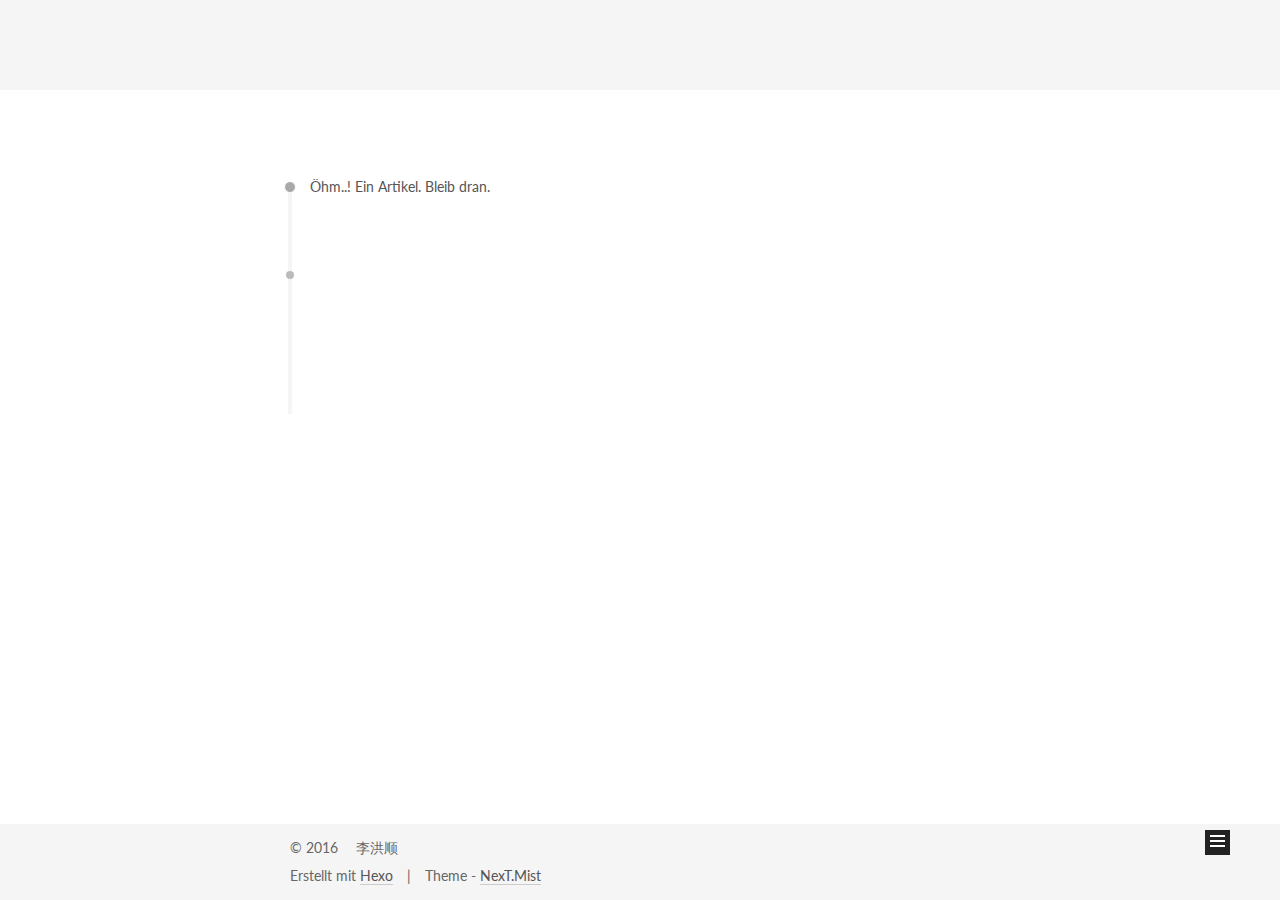
==== commit df6dd27a: "Site updated: 2016-11-14 23:15:28" ====
--- a/archives/index.html
+++ b/archives/index.html
@@ -5,7 +5,7 @@
   
 
 
-<html class="theme-next pisces use-motion" lang="">
+<html class="theme-next mist use-motion" lang="">
 <head>
   <meta charset="UTF-8"/>
 <meta http-equiv="X-UA-Compatible" content="IE=edge" />
@@ -97,7 +97,7 @@
   var NexT = window.NexT || {};
   var CONFIG = {
     root: '/',
-    scheme: 'Pisces',
+    scheme: 'Mist',
     sidebar: {"position":"left","display":"post"},
     fancybox: true,
     motion: true,
@@ -390,7 +390,7 @@
 <div class="theme-info">
   Theme -
   <a class="theme-link" href="https://github.com/iissnan/hexo-theme-next">
-    NexT.Pisces
+    NexT.Mist
   </a>
 </div>
 
@@ -456,13 +456,6 @@
 
   
   
-
-
-  <script type="text/javascript" src="/js/src/affix.js?v=5.1.0"></script>
-
-  <script type="text/javascript" src="/js/src/schemes/pisces.js?v=5.1.0"></script>
-
-
 
   
   
--- a/css/main.css
+++ b/css/main.css
@@ -226,51 +226,51 @@
   margin: 20px 0 15px;
 }
 h1 {
+  font-size: 24px;
+}
+@media (max-width: 767px) {
+  h1 {
+    font-size: 20px;
+  }
+}
+h2 {
   font-size: 22px;
 }
 @media (max-width: 767px) {
-  h1 {
+  h2 {
     font-size: 18px;
   }
 }
-h2 {
+h3 {
   font-size: 20px;
 }
 @media (max-width: 767px) {
-  h2 {
+  h3 {
     font-size: 16px;
   }
 }
-h3 {
+h4 {
   font-size: 18px;
 }
 @media (max-width: 767px) {
-  h3 {
+  h4 {
     font-size: 14px;
   }
 }
-h4 {
+h5 {
   font-size: 16px;
 }
 @media (max-width: 767px) {
-  h4 {
+  h5 {
     font-size: 12px;
   }
 }
-h5 {
+h6 {
   font-size: 14px;
 }
 @media (max-width: 767px) {
-  h5 {
+  h6 {
     font-size: 10px;
-  }
-}
-h6 {
-  font-size: 12px;
-}
-@media (max-width: 767px) {
-  h6 {
-    font-size: 8px;
   }
 }
 p {
@@ -837,7 +837,7 @@
   font-size: 14px;
   color: #fff;
   background: #222;
-  border: 2px solid #555;
+  border: 2px solid #222;
   text-decoration: none;
   border-radius: 0;
   transition-property: background-color;
@@ -848,8 +848,8 @@
 .btn:hover,
 .post-more-link .btn:hover {
   border-color: #222;
-  color: #fff;
-  background: #222;
+  color: #222;
+  background: #fff;
 }
 .btn-bar {
   display: block;
@@ -954,7 +954,7 @@
   width: 25px;
   background: #222;
   font-size: 12px;
-  opacity: 0.6;
+  opacity: 1;
   color: #fff;
   cursor: pointer;
   text-align: center;
@@ -975,7 +975,7 @@
   }
 }
 .back-to-top.back-to-top-on {
-  bottom: 40px;
+  bottom: 19px;
 }
 .header {
   background: #fff;
@@ -989,7 +989,7 @@
 }
 .site-meta {
   margin: 0;
-  text-align: center;
+  text-align: left;
 }
 @media (max-width: 767px) {
   .site-meta {
@@ -1000,12 +1000,12 @@
   position: relative;
   display: inline-block;
   padding: 0 40px;
-  color: #fff;
+  color: #222;
   background: #222;
   border-bottom: none;
 }
 .brand:hover {
-  color: #fff;
+  color: #222;
 }
 .logo {
   display: inline-block;
@@ -1024,7 +1024,7 @@
 .site-subtitle {
   margin-top: 10px;
   font-size: 13px;
-  color: #ddd;
+  color: #999;
 }
 .use-motion .brand {
   opacity: 0;
@@ -1097,8 +1097,7 @@
   transition-timing-function: ease-in-out;
   transition-delay: 0s;
 }
-.menu .menu-item a:hover,
-.menu-item-active a {
+.menu .menu-item a:hover {
   border-bottom-color: #222;
 }
 .menu .menu-item .fa {
@@ -1220,7 +1219,7 @@
 .posts-collapse {
   position: relative;
   z-index: 1010;
-  margin-left: 55px;
+  margin-left: 0;
 }
 .posts-collapse::after {
   content: " ";
@@ -1326,7 +1325,7 @@
   font-size: 26px;
   text-align: center;
   word-break: break-word;
-  font-weight: 300;
+  font-weight: 400;
 }
 @media (max-width: 767px) {
   .posts-expand .post-title {
@@ -1424,8 +1423,8 @@
 .post-more-link .btn {
   color: #555;
   font-size: 14px;
-  background: #fff;
-  border-radius: 2px;
+  background: transparent;
+  border-radius: 0;
   line-height: 2;
 }
 .posts-expand .post-tags {
@@ -1595,20 +1594,20 @@
   display: block;
   margin: 0 auto;
   padding: 2px;
-  max-width: 120px;
+  max-width: 96px;
   height: auto;
-  border: 1px solid #eee;
+  border: 2px solid #333;
 }
 .site-author-name {
-  margin: 0;
+  margin: 5px 0 0;
   text-align: center;
-  color: #222;
-  font-weight: 600;
+  color: #f5f5f5;
+  font-weight: normal;
 }
 .site-description {
-  margin-top: 0;
+  margin-top: 5px;
   text-align: center;
-  font-size: 13px;
+  font-size: 14px;
   color: #999;
 }
 .site-state {
@@ -1620,7 +1619,7 @@
 .site-state-item {
   display: inline-block;
   padding: 0 15px;
-  border-left: 1px solid #eee;
+  border-left: 1px solid #333;
 }
 .site-state-item:first-child {
   border-left: none;
@@ -1633,11 +1632,11 @@
   text-align: center;
   color: inherit;
   font-weight: 600;
-  font-size: 16px;
+  font-size: 18px;
 }
 .site-state-item-name {
   font-size: 13px;
-  color: #999;
+  color: inherit;
 }
 .feed-link {
   margin-top: 20px;
@@ -1679,7 +1678,7 @@
   width: 4px;
   height: 4px;
   border-radius: 50%;
-  background: #08086b;
+  background: #ff5bf1;
 }
 .links-of-blogroll {
   font-size: 13px;
@@ -1708,7 +1707,7 @@
   color: #555;
 }
 .sidebar-nav li:hover {
-  color: #fc6423;
+  color: #f5f5f5;
 }
 .page-post-detail .sidebar-nav-toc {
   padding: 0 5px;
@@ -1717,11 +1716,11 @@
   margin-left: 10px;
 }
 .sidebar-nav .sidebar-nav-active {
-  color: #fc6423;
-  border-bottom-color: #fc6423;
+  color: #87daff;
+  border-bottom-color: #87daff;
 }
 .sidebar-nav .sidebar-nav-active:hover {
-  color: #fc6423;
+  color: #87daff;
 }
 .sidebar-panel {
   display: none;
@@ -1754,12 +1753,12 @@
   transition-timing-function: ease-in-out;
   transition-delay: 0s;
   transition-property: all;
-  color: #666;
+  color: #999;
+  border-bottom-color: #555;
+}
+.post-toc ol a:hover {
+  color: #ccc;
   border-bottom-color: #ccc;
-}
-.post-toc ol a:hover {
-  color: #000;
-  border-bottom-color: #000;
 }
 .post-toc .nav-item {
   overflow: hidden;
@@ -1780,14 +1779,14 @@
   display: block;
 }
 .post-toc .nav .active > a {
-  color: #fc6423;
-  border-bottom-color: #fc6423;
+  color: #87daff;
+  border-bottom-color: #87daff;
 }
 .post-toc .nav .active-current > a {
-  color: #fc6423;
+  color: #87daff;
 }
 .post-toc .nav .active-current > a:hover {
-  color: #fc6423;
+  color: #87daff;
 }
 .footer {
   font-size: 14px;
@@ -2172,28 +2171,6 @@
   top: 42%;
   color: #ccc;
 }
-.busuanzi-count:before {
-  content: " ";
-  float: left;
-  width: 260px;
-  min-height: 25px;
-}
-@media (min-width: 768px) and (max-width: 991px) {
-  .busuanzi-count {
-    width: auto;
-  }
-  .busuanzi-count:before {
-    display: none;
-  }
-}
-@media (max-width: 767px) {
-  .busuanzi-count {
-    width: auto;
-  }
-  .busuanzi-count:before {
-    display: none;
-  }
-}
 .site-uv,
 .site-pv,
 .page-pv {
@@ -2432,395 +2409,323 @@
   }
 }
 .page-post-detail .sidebar-toggle-line {
-  background: #fc6423;
+  background: #87daff;
 }
 .page-post-detail .comments {
   overflow: hidden;
 }
-body {
-  background: #f5f7f9;
-}
-@media (min-width: 992px) {
-  .full-image.full-image.full-image {
-    max-width: none;
-    width: 118%;
-    margin: 0 -9%;
-  }
+h1,
+h2,
+h3,
+h4,
+h5,
+h6 {
+  margin: 20px 0 10px;
+}
+p {
+  margin: 0 0 25px 0;
+}
+a {
+  border-bottom-color: #ccc;
+}
+hr {
+  margin: 20px 0;
+  height: 2px;
+}
+.main-inner {
+  margin-top: 80px;
 }
 .header {
-  position: relative;
-  margin: 0 auto;
-  width: 960px;
-}
-@media (min-width: 768px) and (max-width: 991px) {
-  .header {
-    width: auto;
-  }
-}
-@media (max-width: 767px) {
-  .header {
-    width: auto;
-  }
+  background: #f5f5f5;
 }
 .header-inner {
-  position: absolute;
-  top: 0;
-  overflow: hidden;
-  padding: 0;
-  width: 240px;
-  background: #fff;
-}
-@media (min-width: 1600px) {
-  .container .header-inner {
-    width: 240px;
-  }
-}
-@media (min-width: 768px) and (max-width: 991px) {
-  .header-inner {
-    position: relative;
-    width: auto;
-  }
-}
-@media (max-width: 767px) {
-  .header-inner {
-    position: relative;
-    width: auto;
-  }
-}
-.main:before,
-.main:after {
+  padding: 25px 0 20px;
+}
+.header-inner:before,
+.header-inner:after {
   content: " ";
   display: table;
 }
-.main:after {
+.header-inner:after {
   clear: both;
 }
-@media (min-width: 768px) and (max-width: 991px) {
-  .main {
-    padding-bottom: 100px;
-  }
-}
-@media (max-width: 767px) {
-  .main {
-    padding-bottom: 100px;
-  }
-}
-.container .main-inner {
-  width: 960px;
-}
-@media (min-width: 768px) and (max-width: 991px) {
+@media (max-width: 767px) {
+  .header-inner {
+    width: auto;
+    margin-bottom: 50px;
+    padding: 10px;
+  }
+}
+.site-meta {
+  float: left;
+  margin-left: -20px;
+  line-height: normal;
+}
+@media (max-width: 767px) {
+  .site-meta {
+    margin-left: 10px;
+  }
+}
+.site-meta .brand {
+  padding: 2px 1px;
+  background: none;
+}
+@media (max-width: 767px) {
+  .site-meta .brand {
+    display: block;
+  }
+}
+.site-meta .logo {
+  display: none;
+}
+.site-meta .site-title {
+  font-size: 22px;
+  font-weight: bolder;
+}
+@media (max-width: 767px) {
+  .site-meta .site-title {
+    line-height: 34px;
+  }
+}
+.logo-line-before,
+.logo-line-after {
+  display: block;
+  overflow: hidden;
+  margin: 0 auto;
+  width: 75%;
+}
+@media (max-width: 767px) {
+  .logo-line-before,
+  .logo-line-after {
+    display: none;
+  }
+}
+.logo-line-before i,
+.logo-line-after i {
+  position: relative;
+  display: block;
+  height: 2px;
+  background: #222;
+}
+@media (max-width: 767px) {
+  .logo-line-before i,
+  .logo-line-after i {
+    height: 3px;
+  }
+}
+.use-motion .logo-line-before i {
+  left: -100%;
+}
+.use-motion .logo-line-after i {
+  right: -100%;
+}
+.site-subtitle {
+  display: none;
+}
+.site-nav-toggle {
+  position: static;
+  float: right;
+}
+.menu {
+  float: right;
+  margin: 8px 0 0 0;
+}
+@media (max-width: 767px) {
+  .menu {
+    margin: 20px 0 0 0;
+    padding: 0;
+  }
+}
+.menu br {
+  display: none;
+}
+.menu .menu-item {
+  margin: 0;
+}
+@media (max-width: 767px) {
+  .menu .menu-item {
+    display: block;
+  }
+}
+.menu .menu-item a {
+  padding: 0 10px;
+  background: none;
+  border: none;
+  border-radius: 2px;
+  transition-property: background;
+}
+@media (max-width: 767px) {
+  .menu .menu-item a {
+    text-align: left;
+  }
+}
+.menu .menu-item a:hover {
+  background: #e1e1e1;
+}
+.menu a::before {
+  display: none;
+}
+@media (max-width: 767px) {
+  .menu a::before {
+    display: block;
+  }
+}
+@media (max-width: 767px) {
+  .menu {
+    float: none;
+  }
+}
+.site-search form {
+  display: none;
+}
+.posts-expand {
+  padding-top: 0;
+}
+.posts-expand .post-title,
+.posts-expand .post-meta {
+  text-align: left;
+}
+@media (max-width: 767px) {
+  .posts-expand .post-title,
+  .posts-expand .post-meta {
+    text-align: center;
+  }
+}
+.posts-expand .post-eof {
+  display: none;
+}
+.posts-expand .post {
+  margin-top: 120px;
+}
+.posts-expand .post:first-child {
+  margin-top: 0;
+}
+.posts-expand .post-meta {
+  margin-top: 5px;
+  margin-bottom: 20px;
+}
+.posts-expand .post-title {
+  position: relative;
+  font-size: 26px;
+  font-weight: 400;
+}
+@media (max-width: 767px) {
+  .posts-expand .post-title {
+    font-size: 20px;
+  }
+}
+@media (min-width: 1600px) {
+  .posts-expand .post-title {
+    font-size: 26px;
+  }
+}
+.posts-expand .post-title:hover:before {
+  background: #222;
+}
+.posts-expand .post-body img {
+  margin: 0;
+}
+.posts-expand .post-tags {
+  text-align: left;
+}
+.posts-expand .post-tags a {
+  padding: 1px 5px;
+  background: #f5f5f5;
+  border-bottom: none;
+}
+.posts-expand .post-tags a:hover {
+  background: #ccc;
+}
+.posts-expand .post-nav {
+  margin-top: 40px;
+}
+.post-more-link {
+  margin-top: 20px;
+  text-align: left;
+}
+.post-more-link a {
+  padding: 0;
+  font-size: 14px;
+  color: #666;
+  background: none;
+  border: none;
+  border-bottom: 2px solid #666;
+  transition-property: border;
+}
+@media (max-width: 767px) {
+  .post-more-link a {
+    font-size: 12px;
+  }
+}
+@media (min-width: 1600px) {
+  .post-more-link a {
+    font-size: 16px;
+  }
+}
+.post-more-link a:hover {
+  border-bottom-color: #222;
+}
+.links-of-blogroll-inline .links-of-blogroll-item {
+  display: inline-block;
+}
+.btn {
+  padding: 0 10px;
+  border-width: 2px;
+  border-radius: 0;
+}
+.headband {
+  display: none;
+}
+.site-search {
+  position: relative;
+  float: right;
+  margin-top: 5px;
+  padding-top: 3px;
+}
+@media (max-width: 767px) {
+  .site-search {
+    float: none;
+    padding: 0 10px;
+  }
+}
+@media (max-width: 767px) {
   .container .main-inner {
     width: auto;
   }
 }
-@media (max-width: 767px) {
-  .container .main-inner {
-    width: auto;
-  }
-}
-.content-wrap {
-  float: right;
-  box-sizing: border-box;
-  padding: 40px;
-  width: 700px;
-  background: #fff;
-  min-height: 700px;
-}
-@media (min-width: 768px) and (max-width: 991px) {
-  .content-wrap {
-    width: 100%;
-    padding: 20px;
-  }
-}
-@media (max-width: 767px) {
-  .content-wrap {
-    width: 100%;
-    padding: 20px;
-    min-height: auto;
-  }
-}
-.sidebar {
-  position: static;
-  float: left;
-  margin-top: 300px;
-  width: 240px;
-  background: #fff;
-  box-shadow: none;
-}
-@media (min-width: 768px) and (max-width: 991px) {
-  .sidebar {
-    display: none;
-  }
-}
-@media (max-width: 767px) {
-  .sidebar {
-    display: none;
-  }
-}
-.sidebar-toggle {
+.page-post-detail .post-title,
+.page-post-detail .post-meta {
+  text-align: center;
+}
+.page-post-detail .post-title:before {
   display: none;
 }
+.page-post-detail .post-meta {
+  margin-bottom: 60px;
+}
+.pagination {
+  margin: 120px 0 0;
+  text-align: left;
+}
+@media (max-width: 767px) {
+  .pagination {
+    margin: 80px 10px 0;
+    text-align: center;
+  }
+}
+.footer {
+  margin-top: 80px;
+  padding: 10px 0;
+  background: #f5f5f5;
+  color: #666;
+}
 .footer-inner {
-  width: 960px;
-}
-.footer-inner:before {
-  content: " ";
-  float: left;
-  width: 260px;
-  min-height: 50px;
-}
-@media (min-width: 768px) and (max-width: 991px) {
+  margin: 0 auto;
+  text-align: left;
+}
+@media (max-width: 767px) {
   .footer-inner {
     width: auto;
-  }
-  .footer-inner:before {
-    display: none;
-  }
-}
-@media (max-width: 767px) {
-  .footer-inner {
-    width: auto;
-  }
-  .footer-inner:before {
-    display: none;
-  }
-}
-.sidebar-position-right .header-inner {
-  right: 0;
-}
-.sidebar-position-right .content-wrap {
-  float: left;
-}
-.sidebar-position-right .sidebar {
-  float: right;
-}
-.sidebar-position-right .footer-inner:before {
-  float: right;
-}
-.site-meta {
-  padding: 20px 0;
-  color: #fff;
-  background: #222;
-}
-@media (min-width: 768px) and (max-width: 991px) {
-  .site-meta {
-    box-shadow: 0 0 16px rgba(0,0,0,0.5);
-  }
-}
-@media (max-width: 767px) {
-  .site-meta {
-    box-shadow: 0 0 16px rgba(0,0,0,0.5);
-  }
-}
-.brand {
-  display: block;
-  padding: 0;
-  background: none;
-}
-.brand:hover {
-  color: #fff;
-}
-.site-subtitle {
-  margin: 0;
-}
-.site-search form {
-  display: none;
-}
-.site-nav {
-  border-top: none;
-}
-@media (min-width: 768px) and (max-width: 991px) {
-  .site-nav {
-    display: none !important;
-  }
-}
-@media (min-width: 768px) and (max-width: 991px) {
-  .site-nav-on {
-    display: block !important;
-  }
-}
-.menu .menu-item {
-  display: block;
-  margin: 0;
-  list-style: none;
-}
-.menu .menu-item a {
-  position: relative;
-  box-sizing: border-box;
-  padding: 5px 20px;
-  text-align: left;
-  line-height: inherit;
-  transition-property: background-color;
-  transition-duration: 0.2s;
-  transition-timing-function: ease-in-out;
-  transition-delay: 0s;
-}
-.menu .menu-item a:hover,
-.menu-item-active a {
-  background: #f9f9f9;
-  border-bottom-color: #fff;
-}
-.menu .menu-item br {
-  display: none;
-}
-.menu-item-active a:after {
-  content: " ";
-  position: absolute;
-  top: 50%;
-  margin-top: -3px;
-  right: 15px;
-  width: 6px;
-  height: 6px;
-  border-radius: 50%;
-  background-color: #bbb;
-}
-.btn-bar {
-  background-color: #fff;
-}
-.site-nav-toggle {
-  top: 20px;
-  left: 20px;
-}
-@media (min-width: 768px) and (max-width: 991px) {
-  .site-nav-toggle {
-    display: block;
-  }
-}
-.use-motion .sidebar .motion-element {
-  opacity: 1;
-}
-.sidebar {
-  display: none;
-  right: auto;
-  bottom: auto;
-  -webkit-transform: none;
-}
-.sidebar-inner {
-  box-sizing: border-box;
-  width: 240px;
-  color: #555;
-  background: #fff;
-}
-.sidebar-inner.affix {
-  position: fixed;
-  top: 0;
-}
-.site-overview {
-  margin: 0 2px;
-  text-align: left;
-}
-.site-author:before,
-.site-author:after {
-  content: " ";
-  display: table;
-}
-.site-author:after {
-  clear: both;
-}
-.sidebar a {
-  color: #555;
-}
-.sidebar a:hover {
-  color: #222;
-}
-.links-of-author-item a:before {
-  display: none;
-}
-.links-of-author-item a {
-  border-bottom: none;
-  text-decoration: underline;
-}
-.feed-link {
-  border-top: 1px dotted #ccc;
-  border-bottom: 1px dotted #ccc;
-  text-align: center;
-}
-.feed-link a {
-  display: block;
-  color: #fc6423;
-  border: none;
-}
-.feed-link a:hover {
-  background: none;
-  color: #e34603;
-}
-.feed-link a:hover i {
-  color: #e34603;
-}
-.links-of-author:before,
-.links-of-author:after {
-  content: " ";
-  display: table;
-}
-.links-of-author:after {
-  clear: both;
-}
-.links-of-author-item {
-  float: left;
-  margin: 5px 0 0;
-  width: 50%;
-}
-.links-of-author-item a {
-  box-sizing: border-box;
-  display: inline-block;
-  margin-right: 0;
-  margin-bottom: 0;
-  padding: 0 5px;
-  overflow: hidden;
-  white-space: nowrap;
-  text-overflow: ellipsis;
-}
-.links-of-author-item a {
-  display: block;
-  text-decoration: none;
-}
-.links-of-author-item a:hover {
-  border-radius: 4px;
-  background: #eee;
-}
-.links-of-author-item .fa {
-  margin-right: 2px;
-  font-size: 16px;
-}
-.links-of-author-item .fa-globe {
-  font-size: 15px;
-}
-.links-of-blogroll {
-  margin-top: 20px;
-  padding: 3px 0 0;
-  border-top: 1px dotted #ccc;
-}
-.links-of-blogroll-title {
-  margin-top: 0;
-}
-.links-of-blogroll-item {
-  padding: 0;
-}
-.links-of-blogroll-inline:before,
-.links-of-blogroll-inline:after {
-  content: " ";
-  display: table;
-}
-.links-of-blogroll-inline:after {
-  clear: both;
-}
-.links-of-blogroll-inline .links-of-blogroll-item {
-  float: left;
-  margin: 5px 0 0;
-  width: 50%;
-}
-.links-of-blogroll-inline .links-of-blogroll-item a {
-  box-sizing: border-box;
-  display: inline-block;
-  margin-right: 0;
-  margin-bottom: 0;
-  padding: 0 5px;
-  overflow: hidden;
-  white-space: nowrap;
-  text-overflow: ellipsis;
-}
-@media (max-width: 767px) {
-  .post-body {
-    text-align: justify;
-  }
-}
+    text-align: center;
+  }
+}
